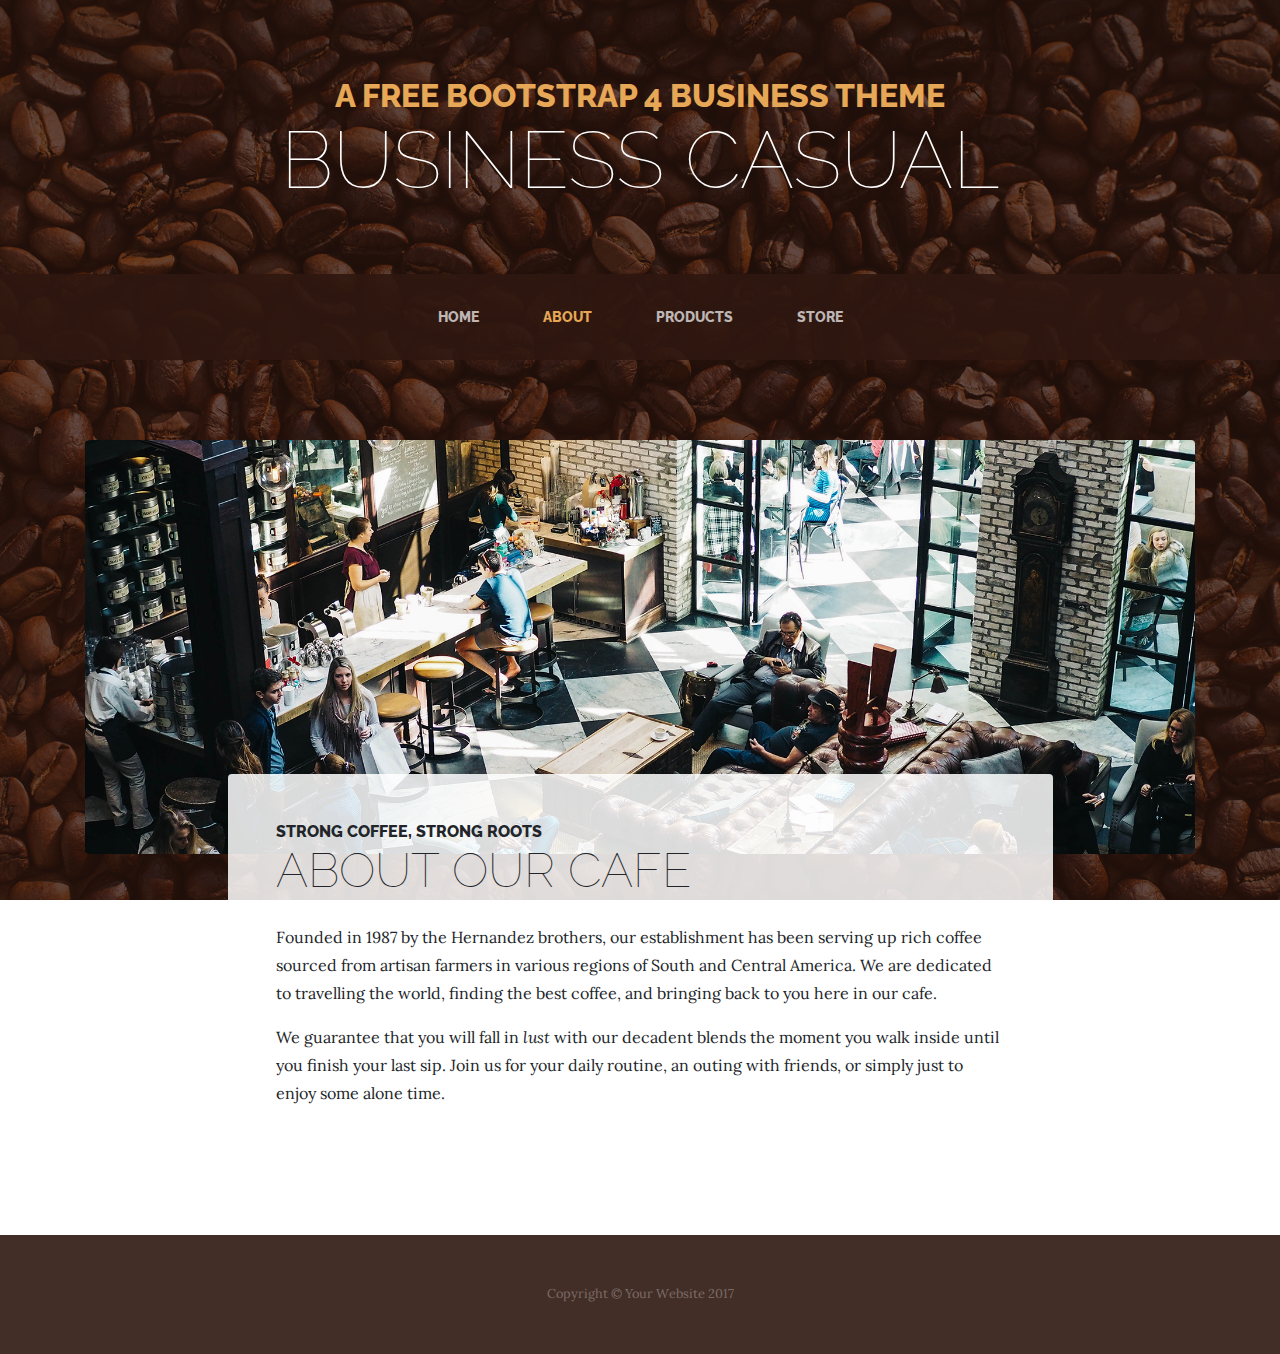
==== about.html @ 290cd5a7 "Initial Commit" ====
<!DOCTYPE html>
<html lang="en">

  <head>

    <meta charset="utf-8">
    <meta name="viewport" content="width=device-width, initial-scale=1, shrink-to-fit=no">
    <meta name="description" content="">
    <meta name="author" content="">

    <title>Business Casual - Start Bootstrap Theme</title>

    <!-- Bootstrap core CSS -->
    <link href="vendor/bootstrap/css/bootstrap.min.css" rel="stylesheet">

    <!-- Custom fonts for this template -->
    <link href="https://fonts.googleapis.com/css?family=Raleway:100,100i,200,200i,300,300i,400,400i,500,500i,600,600i,700,700i,800,800i,900,900i" rel="stylesheet">
    <link href="https://fonts.googleapis.com/css?family=Lora:400,400i,700,700i" rel="stylesheet">

    <!-- Custom styles for this template -->
    <link href="css/business-casual.min.css" rel="stylesheet">

  </head>

  <body>

    <h1 class="site-heading text-center text-white d-none d-lg-block">
      <span class="site-heading-upper text-primary mb-3">A Free Bootstrap 4 Business Theme</span>
      <span class="site-heading-lower">Business Casual</span>
    </h1>

    <!-- Navigation -->
    <nav class="navbar navbar-expand-lg navbar-dark py-lg-4" id="mainNav">
      <div class="container">
        <a class="navbar-brand text-uppercase text-expanded font-weight-bold d-lg-none" href="#">Start Bootstrap</a>
        <button class="navbar-toggler" type="button" data-toggle="collapse" data-target="#navbarResponsive" aria-controls="navbarResponsive" aria-expanded="false" aria-label="Toggle navigation">
          <span class="navbar-toggler-icon"></span>
        </button>
        <div class="collapse navbar-collapse" id="navbarResponsive">
          <ul class="navbar-nav mx-auto">
            <li class="nav-item px-lg-4">
              <a class="nav-link text-uppercase text-expanded" href="index.html">Home
                <span class="sr-only">(current)</span>
              </a>
            </li>
            <li class="nav-item active px-lg-4">
              <a class="nav-link text-uppercase text-expanded" href="about.html">About</a>
            </li>
            <li class="nav-item px-lg-4">
              <a class="nav-link text-uppercase text-expanded" href="products.html">Products</a>
            </li>
            <li class="nav-item px-lg-4">
              <a class="nav-link text-uppercase text-expanded" href="store.html">Store</a>
            </li>
          </ul>
        </div>
      </div>
    </nav>

    <section class="page-section about-heading">
      <div class="container">
        <img class="img-fluid rounded about-heading-img mb-3 mb-lg-0" src="img/about.jpg" alt="">
        <div class="about-heading-content">
          <div class="row">
            <div class="col-xl-9 col-lg-10 mx-auto">
              <div class="bg-faded rounded p-5">
                <h2 class="section-heading mb-4">
                  <span class="section-heading-upper">Strong Coffee, Strong Roots</span>
                  <span class="section-heading-lower">About Our Cafe</span>
                </h2>
                <p>Founded in 1987 by the Hernandez brothers, our establishment has been serving up rich coffee sourced from artisan farmers in various regions of South and Central America. We are dedicated to travelling the world, finding the best coffee, and bringing back to you here in our cafe.</p>
                <p class="mb-0">We guarantee that you will fall in <em>lust</em> with our decadent blends the moment you walk inside until you finish your last sip. Join us for your daily routine, an outing with friends, or simply just to enjoy some alone time.</p>
              </div>
            </div>
          </div>
        </div>
      </div>
    </section>

    <footer class="footer text-faded text-center py-5">
      <div class="container">
        <p class="m-0 small">Copyright &copy; Your Website 2017</p>
      </div>
    </footer>

    <!-- Bootstrap core JavaScript -->
    <script src="vendor/jquery/jquery.min.js"></script>
    <script src="vendor/bootstrap/js/bootstrap.bundle.min.js"></script>

  </body>

</html>
---- css/business-casual.min.css ----
body{font-family:Lora;background:linear-gradient(rgba(47,23,15,.65),rgba(47,23,15,.65)),url(../img/bg.jpg);background-attachment:fixed;background-position:center;background-size:cover}h1,h2,h3,h4,h5,h6{font-family:Raleway}p{line-height:1.75}.text-faded{color:rgba(255,255,255,.3)}.site-heading{margin-top:5rem;margin-bottom:5rem;text-transform:uppercase;line-height:1;font-family:Raleway}.site-heading .site-heading-upper{display:block;font-size:2rem;font-weight:800}.site-heading .site-heading-lower{font-size:5rem;font-weight:100;line-height:4rem}.page-section{margin-top:5rem;margin-bottom:5rem}.section-heading{text-transform:uppercase}.section-heading .section-heading-upper{display:block;font-size:1rem;font-weight:800}.section-heading .section-heading-lower{display:block;font-size:3rem;font-weight:100}.bg-faded{background-color:rgba(255,255,255,.85)}#mainNav{background-color:rgba(47,23,15,.9);font-family:Raleway}#mainNav .navbar-brand{color:#e6a756}#mainNav .navbar-nav .nav-item .nav-link{color:rgba(255,255,255,.7);font-weight:800}#mainNav .navbar-nav .nav-item.active .nav-link{color:#e6a756}@media (min-width:992px){#mainNav .navbar-nav .nav-item .nav-link{font-size:.9rem}#mainNav .navbar-nav .nav-item .nav-link:hover{color:rgba(255,255,255,.4)}#mainNav .navbar-nav .nav-item.active .nav-link:hover{color:#e6a756}}.btn-xl{font-weight:700;font-size:.8rem;padding-top:1.5rem;padding-bottom:1.5rem;padding-left:2rem;padding-right:2rem}.intro{position:relative}@media (min-width:992px){.intro .intro-img{width:75%;float:right}.intro .intro-text{left:0;width:60%;margin-top:3rem;position:absolute}.intro .intro-text .intro-button{width:100%;left:0;position:absolute;bottom:-2rem}}@media (min-width:1200px){.intro .intro-text{width:45%}}.cta{padding-top:5rem;padding-bottom:5rem;background-color:rgba(230,167,86,.9)}.cta .cta-inner{position:relative;padding:3rem;margin:.5rem;background-color:rgba(255,255,255,.85)}.cta .cta-inner:before{border-radius:.5rem;content:'';position:absolute;top:-.5rem;bottom:-.5rem;left:-.5rem;right:-.5rem;border:.25rem solid rgba(255,255,255,.85)}@media (min-width:992px){.about-heading .about-heading-img{position:relative;z-index:0}.about-heading .about-heading-content{margin-top:-5rem;position:relative;z-index:1}}@media (min-width:992px){.product-item .product-item-title{position:relative;z-index:1;margin-bottom:-3rem}.product-item .product-item-img{position:relative;z-index:0;max-width:60vw}.product-item .product-item-description{position:relative;z-index:1;margin-top:-3rem;max-width:50vw}}.list-hours{font-size:.9rem}.list-hours .list-hours-item{border-bottom:1px solid rgba(230,167,86,.5);padding-bottom:.25rem;margin-bottom:1rem;font-style:italic}.list-hours .list-hours-item.today{font-weight:700;color:#e6a756}@media (min-width:992px){.list-hours{width:50%;font-size:1.1rem}}.address strong{font-size:1.2rem}.footer{background-color:rgba(47,23,15,.9)}.text-primary{color:#e6a756!important}.bg-primary{background-color:#e6a756!important}.btn{box-shadow:0 3px 3px 0 rgba(33,37,41,.1)}.btn-primary{background-color:#e6a756;border-color:#e6a756}.btn-primary:active,.btn-primary:focus,.btn-primary:hover{background-color:#df902a;border-color:#df902a}.font-weight-light{font-weight:100!important}
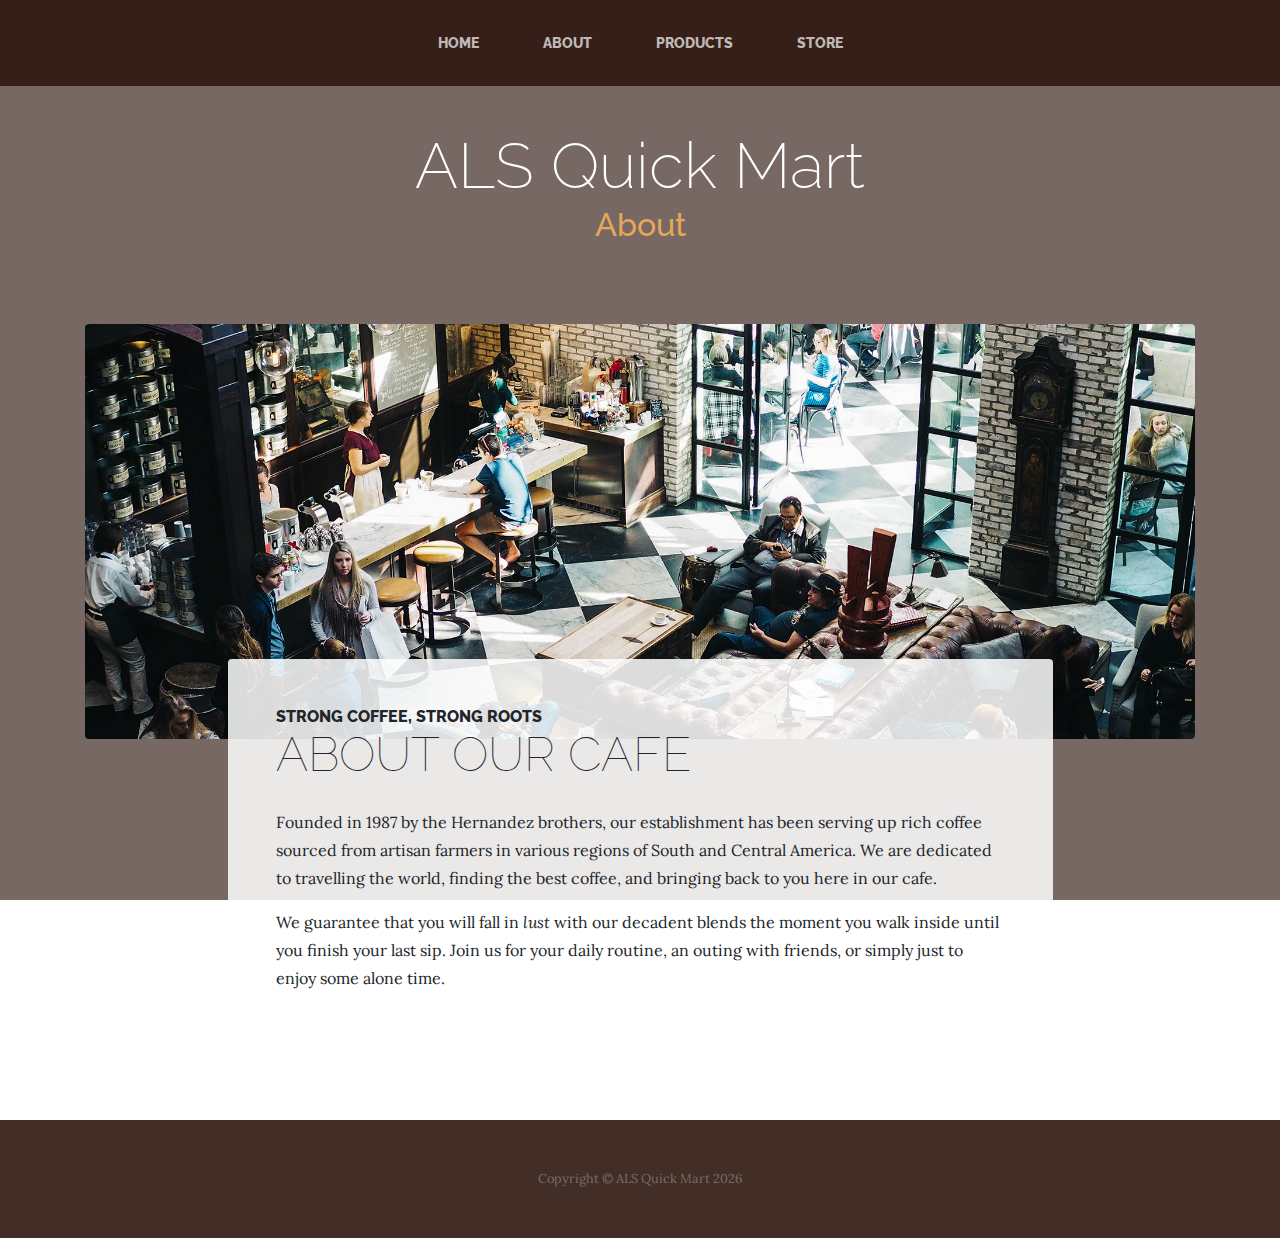
==== commit 0c0b46ea: "AngularJS Integrated" ====
--- a/about.html
+++ b/about.html
@@ -8,7 +8,7 @@
     <meta name="description" content="">
     <meta name="author" content="">
 
-    <title>Business Casual - Start Bootstrap Theme</title>
+    <title>ALSQStop - ALS Quick Mart</title>
 
     <!-- Bootstrap core CSS -->
     <link href="vendor/bootstrap/css/bootstrap.min.css" rel="stylesheet">
@@ -18,44 +18,17 @@
     <link href="https://fonts.googleapis.com/css?family=Lora:400,400i,700,700i" rel="stylesheet">
 
     <!-- Custom styles for this template -->
-    <link href="css/business-casual.min.css" rel="stylesheet">
+    <link href="css/business-casual.css" rel="stylesheet">
 
   </head>
 
-  <body>
-
-    <h1 class="site-heading text-center text-white d-none d-lg-block">
-      <span class="site-heading-upper text-primary mb-3">A Free Bootstrap 4 Business Theme</span>
-      <span class="site-heading-lower">Business Casual</span>
-    </h1>
+  <body ng-app="alsqstop" ng-controller="mainCtrl" class="ng-cloak">
 
     <!-- Navigation -->
-    <nav class="navbar navbar-expand-lg navbar-dark py-lg-4" id="mainNav">
-      <div class="container">
-        <a class="navbar-brand text-uppercase text-expanded font-weight-bold d-lg-none" href="#">Start Bootstrap</a>
-        <button class="navbar-toggler" type="button" data-toggle="collapse" data-target="#navbarResponsive" aria-controls="navbarResponsive" aria-expanded="false" aria-label="Toggle navigation">
-          <span class="navbar-toggler-icon"></span>
-        </button>
-        <div class="collapse navbar-collapse" id="navbarResponsive">
-          <ul class="navbar-nav mx-auto">
-            <li class="nav-item px-lg-4">
-              <a class="nav-link text-uppercase text-expanded" href="index.html">Home
-                <span class="sr-only">(current)</span>
-              </a>
-            </li>
-            <li class="nav-item active px-lg-4">
-              <a class="nav-link text-uppercase text-expanded" href="about.html">About</a>
-            </li>
-            <li class="nav-item px-lg-4">
-              <a class="nav-link text-uppercase text-expanded" href="products.html">Products</a>
-            </li>
-            <li class="nav-item px-lg-4">
-              <a class="nav-link text-uppercase text-expanded" href="store.html">Store</a>
-            </li>
-          </ul>
-        </div>
-      </div>
-    </nav>
+    <div ng-include="'includes/navbar.html'"></div>
+      <br/><br/>
+    <h1 class="site-heading-lower text-center text-white d-none d-lg-block">{{CompanyName}}</h1>
+    <h1 class="site-heading-upper text-center text-primary mb-3">About</h1>
 
     <section class="page-section about-heading">
       <div class="container">
@@ -77,15 +50,15 @@
       </div>
     </section>
 
-    <footer class="footer text-faded text-center py-5">
-      <div class="container">
-        <p class="m-0 small">Copyright &copy; Your Website 2017</p>
-      </div>
-    </footer>
+    <!-- Footer -->
+    <div ng-include="'includes/footer.html'"></div>
 
     <!-- Bootstrap core JavaScript -->
     <script src="vendor/jquery/jquery.min.js"></script>
     <script src="vendor/bootstrap/js/bootstrap.bundle.min.js"></script>
+    <!-- Angular 1.6 -->
+    <script src="vendor/angular/angular.js"></script>
+    <script src="js/controller/controller.js"></script>
 
   </body>
 
--- a/css/business-casual.css
+++ b/css/business-casual.css
@@ -0,0 +1,276 @@
+body {
+  font-family: 'Lora';
+  background: linear-gradient(rgba(47, 23, 15, 0.65), rgba(47, 23, 15, 0.65)), url("../img/bg1.jpg");
+  background-attachment: fixed;
+  background-position: center;
+  background-size: cover;
+}
+
+h1,
+h2,
+h3,
+h4,
+h5,
+h6 {
+  font-family: 'Raleway';
+}
+
+p {
+  line-height: 1.75;
+}
+
+.text-faded {
+  color: rgba(255, 255, 255, 0.3);
+}
+
+.site-heading {
+  margin-top: 5rem;
+  margin-bottom: 5rem;
+  text-transform: uppercase;
+  line-height: 1;
+  font-family: 'Raleway';
+}
+
+.site-heading-upper {
+  display: block;
+  font-size: 2rem;
+  font-weight: 500;
+}
+
+.site-heading-lower {
+  font-size: 4rem;
+  font-weight: 200;
+  line-height: 4rem;
+}
+
+@media (min-width: 992px) {
+  .site-heading {
+  margin-top: 5rem;
+  margin-bottom: 5rem;
+  text-transform: uppercase;
+  line-height: 1;
+  font-family: 'Raleway';
+}
+
+.site-heading .site-heading-upper {
+  display: block;
+  font-size: 2rem;
+  font-weight: 800;
+}
+
+.site-heading .site-heading-lower {
+  font-size: 5rem;
+  font-weight: 100;
+  line-height: 4rem;
+}
+}
+
+.page-section {
+  margin-top: 5rem;
+  margin-bottom: 5rem;
+}
+
+.section-heading {
+  text-transform: uppercase;
+}
+
+.section-heading .section-heading-upper {
+  display: block;
+  font-size: 1rem;
+  font-weight: 800;
+}
+
+.section-heading .section-heading-lower {
+  display: block;
+  font-size: 3rem;
+  font-weight: 100;
+}
+
+.bg-faded {
+  background-color: rgba(255, 255, 255, 0.85);
+}
+
+#mainNav {
+  background-color: rgba(47, 23, 15, 0.9);
+  font-family: 'Raleway';
+}
+
+#mainNav .navbar-brand {
+  color: #e6a756;
+}
+
+#mainNav .navbar-nav .nav-item .nav-link {
+  color: rgba(255, 255, 255, 0.7);
+  font-weight: 800;
+}
+
+#mainNav .navbar-nav .nav-item.active .nav-link {
+  color: #e6a756;
+}
+
+@media (min-width: 992px) {
+  #mainNav .navbar-nav .nav-item .nav-link {
+    font-size: 0.9rem;
+  }
+  #mainNav .navbar-nav .nav-item .nav-link:hover {
+    color: rgba(255, 255, 255, 0.4);
+  }
+  #mainNav .navbar-nav .nav-item.active .nav-link:hover {
+    color: #e6a756;
+  }
+}
+
+.btn-xl {
+  font-weight: 700;
+  font-size: 0.8rem;
+  padding-top: 1.5rem;
+  padding-bottom: 1.5rem;
+  padding-left: 2rem;
+  padding-right: 2rem;
+}
+
+.intro {
+  position: relative;
+}
+
+@media (min-width: 992px) {
+  .intro .intro-img {
+    width: 75%;
+    float: right;
+  }
+  .intro .intro-text {
+    left: 0;
+    width: 60%;
+    margin-top: 3rem;
+    position: absolute;
+  }
+  .intro .intro-text .intro-button {
+    width: 100%;
+    left: 0;
+    position: absolute;
+    bottom: -2rem;
+  }
+}
+
+@media (min-width: 1200px) {
+  .intro .intro-text {
+    width: 45%;
+  }
+}
+
+.cta {
+  padding-top: 5rem;
+  padding-bottom: 5rem;
+  background-color: rgba(230, 167, 86, 0.9);
+}
+
+.cta .cta-inner {
+  position: relative;
+  padding: 3rem;
+  margin: 0.5rem;
+  background-color: rgba(255, 255, 255, 0.85);
+}
+
+.cta .cta-inner:before {
+  border-radius: 0.5rem;
+  content: '';
+  position: absolute;
+  top: -0.5rem;
+  bottom: -0.5rem;
+  left: -0.5rem;
+  right: -0.5rem;
+  border: 0.25rem solid rgba(255, 255, 255, 0.85);
+}
+
+@media (min-width: 992px) {
+  .about-heading .about-heading-img {
+    position: relative;
+    z-index: 0;
+  }
+  .about-heading .about-heading-content {
+    margin-top: -5rem;
+    position: relative;
+    z-index: 1;
+  }
+}
+
+@media (min-width: 992px) {
+  .product-item .product-item-title {
+    position: relative;
+    z-index: 1;
+    margin-bottom: -3rem;
+  }
+  .product-item .product-item-img {
+    position: relative;
+    z-index: 0;
+    max-width: 60vw;
+  }
+  .product-item .product-item-description {
+    position: relative;
+    z-index: 1;
+    margin-top: -3rem;
+    max-width: 50vw;
+  }
+}
+
+.list-hours {
+  font-size: 0.9rem;
+}
+
+.list-hours .list-hours-item {
+  border-bottom: 1px solid rgba(230, 167, 86, 0.5);
+  padding-bottom: .25rem;
+  margin-bottom: 1rem;
+  font-style: italic;
+}
+
+.list-hours .list-hours-item.today {
+  font-weight: bold;
+  color: #e6a756;
+}
+
+@media (min-width: 992px) {
+  .list-hours {
+    width: 50%;
+    font-size: 1.1rem;
+  }
+}
+
+.address strong {
+  font-size: 1.2rem;
+}
+
+.footer {
+  background-color: rgba(47, 23, 15, 0.9);
+}
+
+.text-primary {
+  color: #e6a756 !important;
+}
+
+.bg-primary {
+  background-color: #e6a756 !important;
+}
+
+.btn {
+  box-shadow: 0px 3px 3px 0px rgba(33, 37, 41, 0.1);
+}
+
+.btn-primary {
+  background-color: #e6a756;
+  border-color: #e6a756;
+}
+
+.btn-primary:hover, .btn-primary:focus, .btn-primary:active {
+  background-color: #df902a;
+  border-color: #df902a;
+}
+
+.font-weight-light {
+  font-weight: 100 !important;
+}
+
+
+[ng\:cloak], [ng-cloak], [data-ng-cloak], [x-ng-cloak], .ng-cloak, .x-ng-cloak {
+  display: none !important;
+}